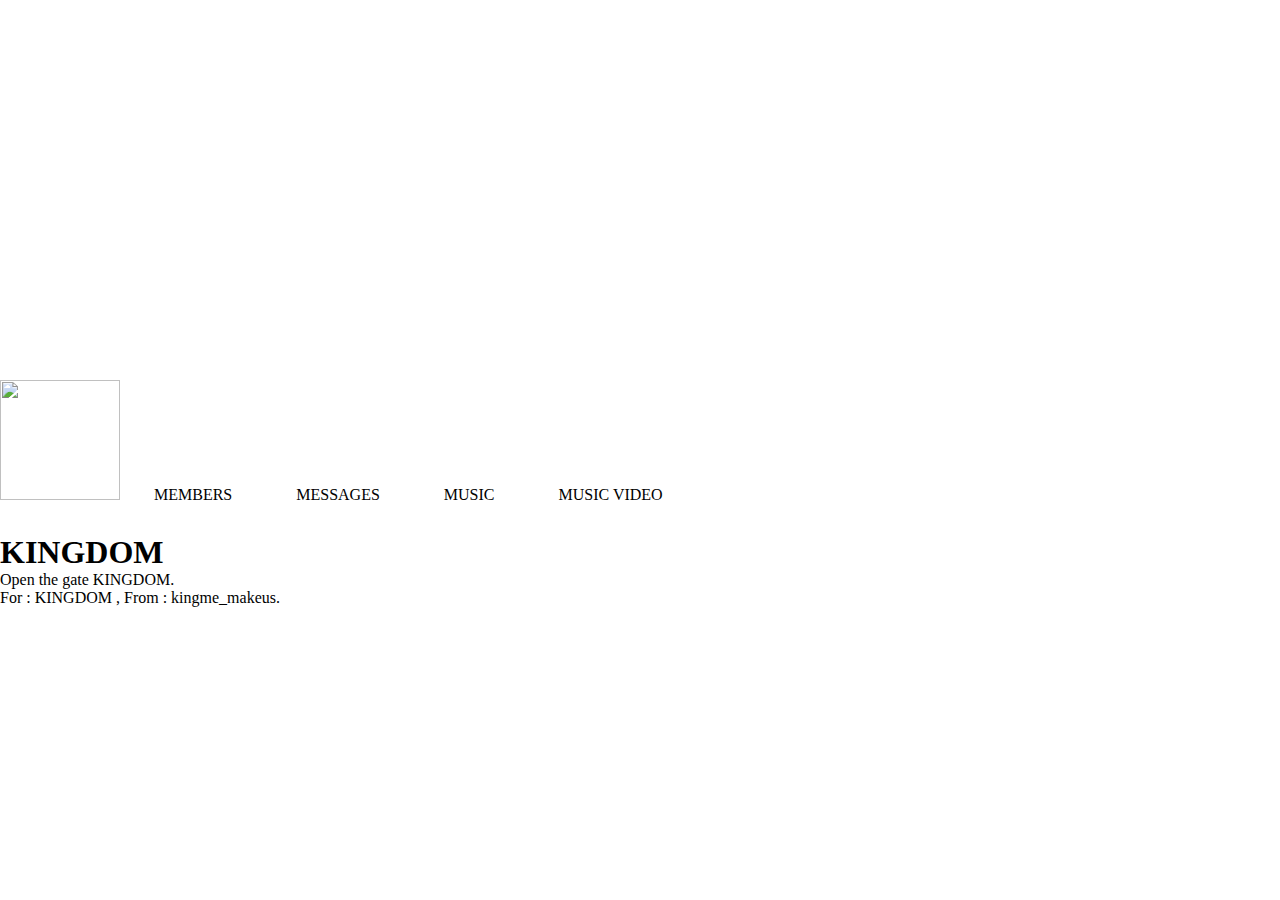
==== index.html @ 77b92f20 "Update index.html" ====
<html>
<head>
       <title>KINGDOM,We Love You</title>
       <link rel ="stylesheet" href="style.css">
</head>
<body>
   <div class="banner">
     <div class = "navbar">
       <ul>
        <img src = "https://kpopping.com/documents/8c/4/KINGDOM-logoPicture.webp?v=4a7a7" class = "logo">
<li><a href="members.html">Members</a></li> 
        <li><a href="messages.html">Messages</a></li>
        <li><a href="music.html">Music</a></li>
        <li><a href="youtube.html">Music Video</a></li>
<embed width = "480" height = "500"
iframe src = "https://youtu.be/hTq3MkceFn0>
</iframe>
        </ul>
      </div>
<div class ="content">
<h1>KINGDOM</h1>
<p>Open the gate KINGDOM.</p>
<p>For : KINGDOM , From : kingme_makeus.</p>
   </div>
</div>

</body>
</html>
---- style.css ----
*{
   margin:0;
   padding:0;
font-family:arial bold italic;
}
.bg{
width:100%;
cursor:pointer;
}
.logo{
width : 120px;
cursor : pointer;
}
.navbar ul li{
list-style : none;
display : inline-block ;
float : center ;
margin: 30px ;
text-align :  center;
position : relative;
}
.navbar ul li a{
text-decoration : none;
color : black;
text-transform : uppercase;
style : bold;
}
.navbar ul li:after{
content : '';
height : 5px;
width : 0 ;
position: absolute ;
background-color : green;
left : 0;
bottom : -5px ;
transition : 0.5 seconds;
}
.navbar ul li:hover::after{
width : 100%;
}

.content{
width:100%;
position : absolute;
text-align:center;
color:black;
font : bold;
margin : 100px;
}
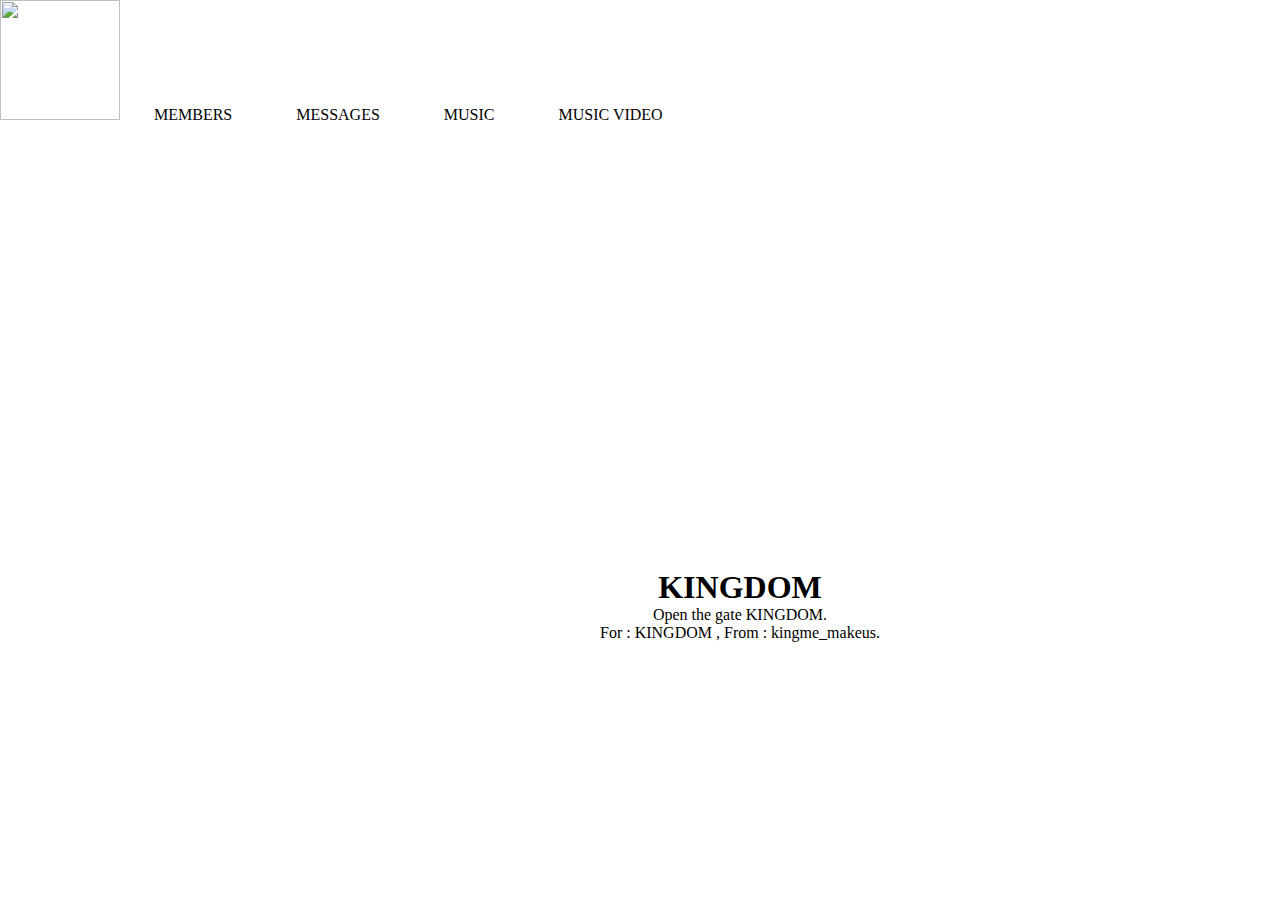
==== commit e6def7a2: "Update index.html" ====
--- a/index.html
+++ b/index.html
@@ -12,9 +12,9 @@
         <li><a href="messages.html">Messages</a></li>
         <li><a href="music.html">Music</a></li>
         <li><a href="youtube.html">Music Video</a></li>
-<embed width = "480" height = "500"
-iframe src = "https://youtu.be/hTq3MkceFn0>
-</iframe>
+<center>
+<iframe width="560" height="315" src="https://www.youtube.com/embed/hTq3MkceFn0" title="YouTube video player" frameborder="0" allow="accelerometer; autoplay; clipboard-write; encrypted-media; gyroscope; picture-in-picture" allowfullscreen></iframe>
+</center>
         </ul>
       </div>
 <div class ="content">
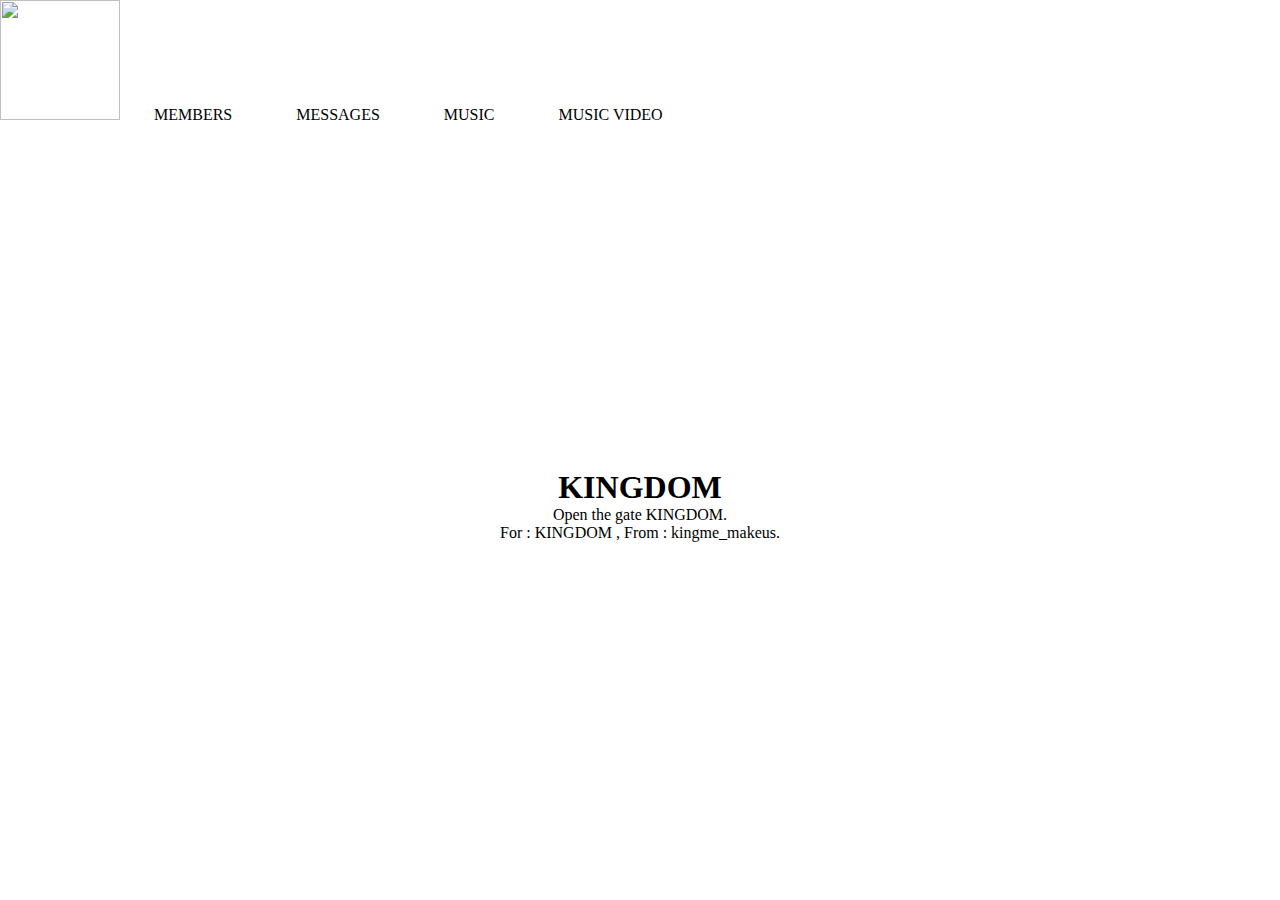
==== commit dd2456f4: "m" ====
--- a/index.html
+++ b/index.html
@@ -13,16 +13,17 @@
         <li><a href="music.html">Music</a></li>
         <li><a href="youtube.html">Music Video</a></li>
 <center>
-<iframe width="560" height="315" src="https://www.youtube.com/embed/hTq3MkceFn0" title="YouTube video player" frameborder="0" allow="accelerometer; autoplay; clipboard-write; encrypted-media; gyroscope; picture-in-picture" allowfullscreen></iframe>
+<iframe width="560" height="315" src="https://www.youtube.com/embed/51ouY-oDySM" title="YouTube video player" frameborder="0" allow="accelerometer; autoplay; clipboard-write; encrypted-media; gyroscope; picture-in-picture" allowfullscreen></iframe>
 </center>
         </ul>
       </div>
+<center>
 <div class ="content">
 <h1>KINGDOM</h1>
 <p>Open the gate KINGDOM.</p>
 <p>For : KINGDOM , From : kingme_makeus.</p>
-   </div>
+  </center>
 </div>
-
+</div>
 </body>
 </html>--- a/style.css
+++ b/style.css
@@ -2,6 +2,15 @@
    margin:0;
    padding:0;
 font-family:arial bold italic;
+}
+.banner{
+       width:100%;
+       height:100%;
+       background-image:linear-gradient(rgba(0,0,0,0),rgba(0,0,0,0)),url(https://pbs.twimg.com/profile_images/1567066206812909574/QuMtWS7p_400x400.jpg);
+       background-size:cover;
+       background-repeat:no-repeat;
+       background position:center;
+       background-quality:hd;
 }
 .bg{
 width:100%;
@@ -38,12 +47,9 @@
 .navbar ul li:hover::after{
 width : 100%;
 }
-
 .content{
 width:100%;
 position : absolute;
-text-align:center;
 color:black;
 font : bold;
-margin : 100px;
 }
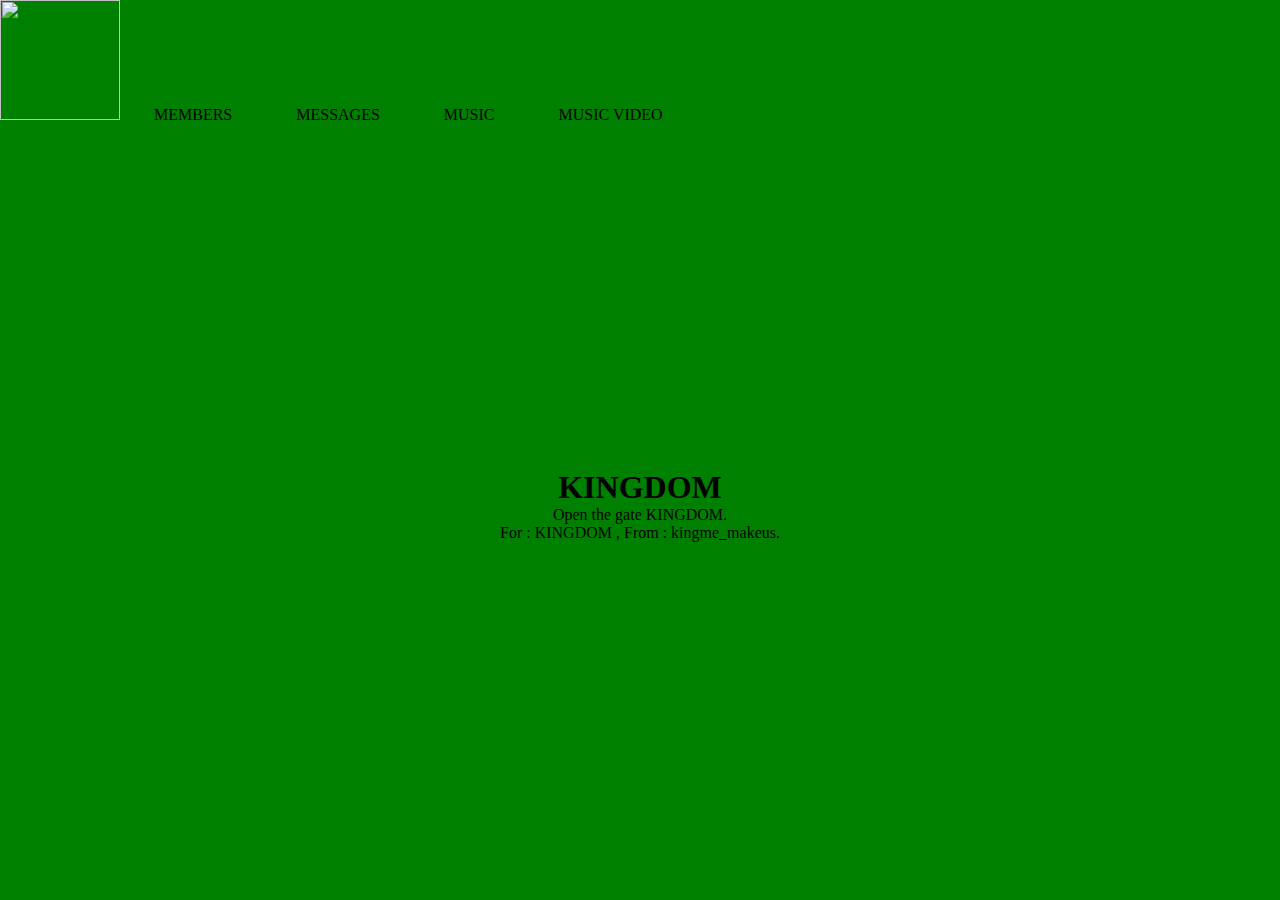
==== commit 5ba11b48: "m" ====
--- a/index.html
+++ b/index.html
@@ -3,7 +3,7 @@
        <title>KINGDOM,We Love You</title>
        <link rel ="stylesheet" href="style.css">
 </head>
-<body>
+<body style = "background-color : green">
    <div class="banner">
      <div class = "navbar">
        <ul>
--- a/style.css
+++ b/style.css
@@ -2,19 +2,6 @@
    margin:0;
    padding:0;
 font-family:arial bold italic;
-}
-.banner{
-       width:100%;
-       height:100%;
-       background-image:linear-gradient(rgba(0,0,0,0),rgba(0,0,0,0)),url(https://pbs.twimg.com/profile_images/1567066206812909574/QuMtWS7p_400x400.jpg);
-       background-size:cover;
-       background-repeat:no-repeat;
-       background position:center;
-       background-quality:hd;
-}
-.bg{
-width:100%;
-cursor:pointer;
 }
 .logo{
 width : 120px;
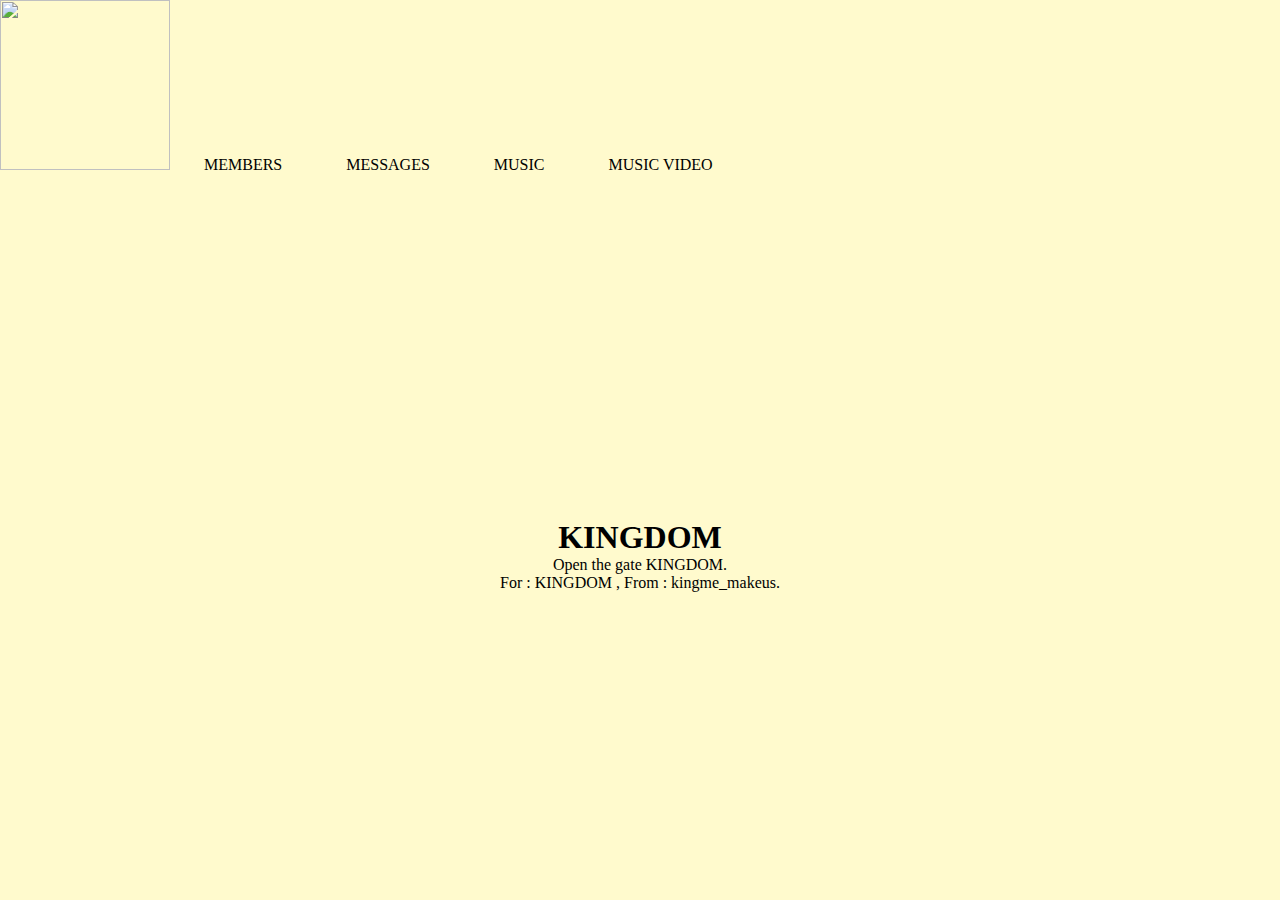
==== commit 05866588: "m" ====
--- a/index.html
+++ b/index.html
@@ -3,7 +3,7 @@
        <title>KINGDOM,We Love You</title>
        <link rel ="stylesheet" href="style.css">
 </head>
-<body style = "background-color : green">
+<body style = "background-color : lemonchiffon">
    <div class="banner">
      <div class = "navbar">
        <ul>
--- a/style.css
+++ b/style.css
@@ -4,7 +4,7 @@
 font-family:arial bold italic;
 }
 .logo{
-width : 120px;
+width : 170px;
 cursor : pointer;
 }
 .navbar ul li{
@@ -17,7 +17,7 @@
 }
 .navbar ul li a{
 text-decoration : none;
-color : black;
+color : black ;
 text-transform : uppercase;
 style : bold;
 }
@@ -26,7 +26,7 @@
 height : 5px;
 width : 0 ;
 position: absolute ;
-background-color : green;
+background-color : green ;
 left : 0;
 bottom : -5px ;
 transition : 0.5 seconds;
